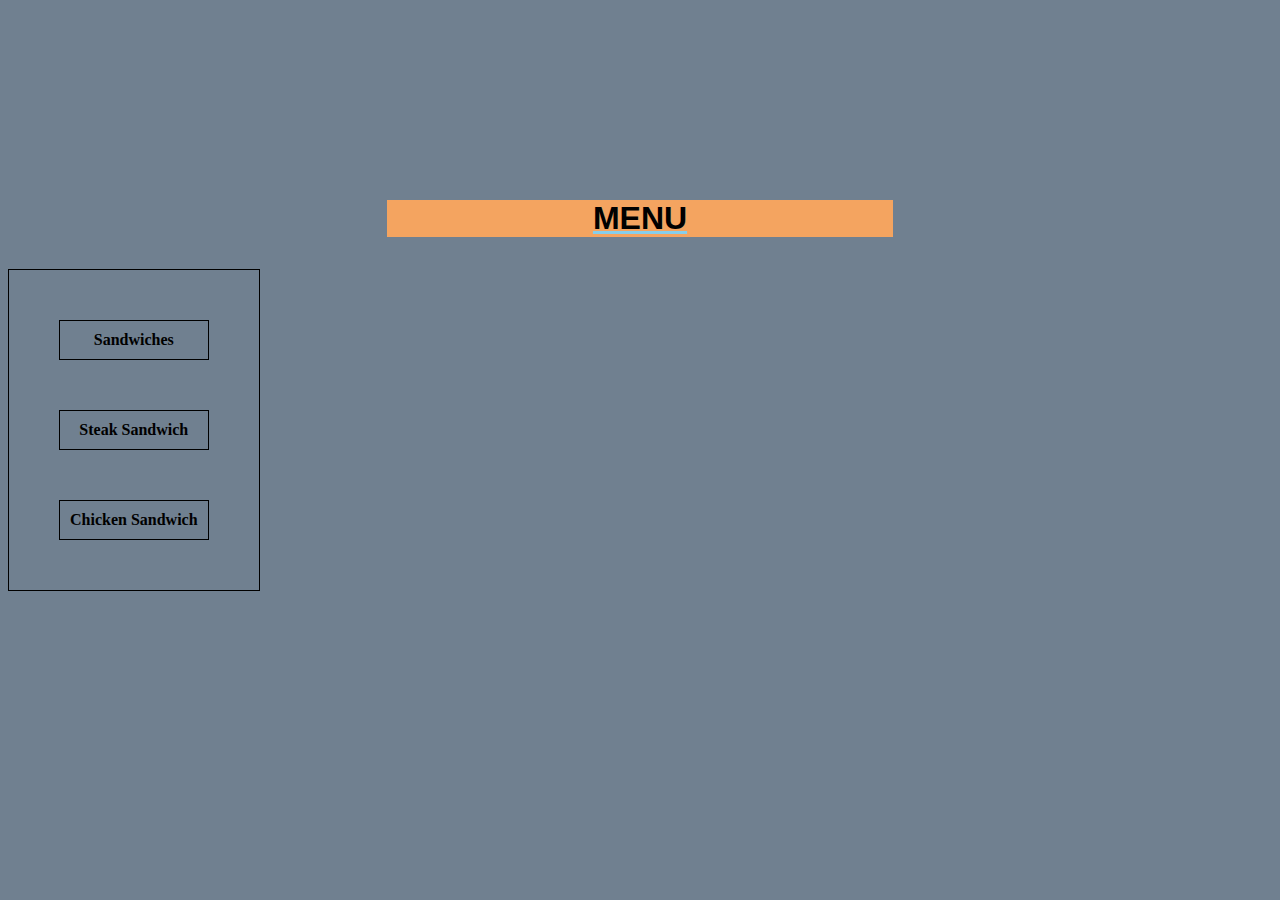
==== ICT9Emerald_Q2SW1_Esmero_Paul.html @ 8efd4fc3 "Add files via upload" ====
<!DOCTYPE html>
<html>
<head>
<link rel="stylesheet" type="text/css" href="sw2_ict_Esmero.css">
	<title>army navy</title>
	<style>
		body 
		{background-image: url("file:///Users/randypaulesmero/Downloads/army-navy-removebg-preview.png");


			background-repeat: no-repeat;
			background-size: 50%;
			background-position-x:330px;
			background-position-y: 1px;
			background-color: slategray;}

			table, th, td {border: 1px solid black;
				border-spacing: 50px;}

				th, td {padding: 10px;
					}

	</style>

</head>


<body>
	
	<div id="menu">
		<p>MENU</p>
	</div>
<div id="sandwiches">
	<table>
		<tr>
			<th>Sandwiches</th>
			
		
		</tr>
		<tr>
			<th>Steak Sandwich</th>
		
			
			

		</tr>
		<th>Chicken Sandwich</th>
		</table>
		


	

</body>

</html>
---- sw2_ict_Esmero.css ----
<style>
body

{
	margin: 20px;
	}


#menu
{
	background-color: sandybrown;
	
	text-decoration:underline;
	text-decoration-color: skyblue;
	text-align:center;
	width: 40%;
	margin-right:auto;
	margin-left: auto;
	margin-top: 200px;
	marin-bottom: 300px;
	font-weight: bolder;
	font-family: Arial, sans-serif;
	font-size: 200%;
	
}
#sandwiches


	 



</style>
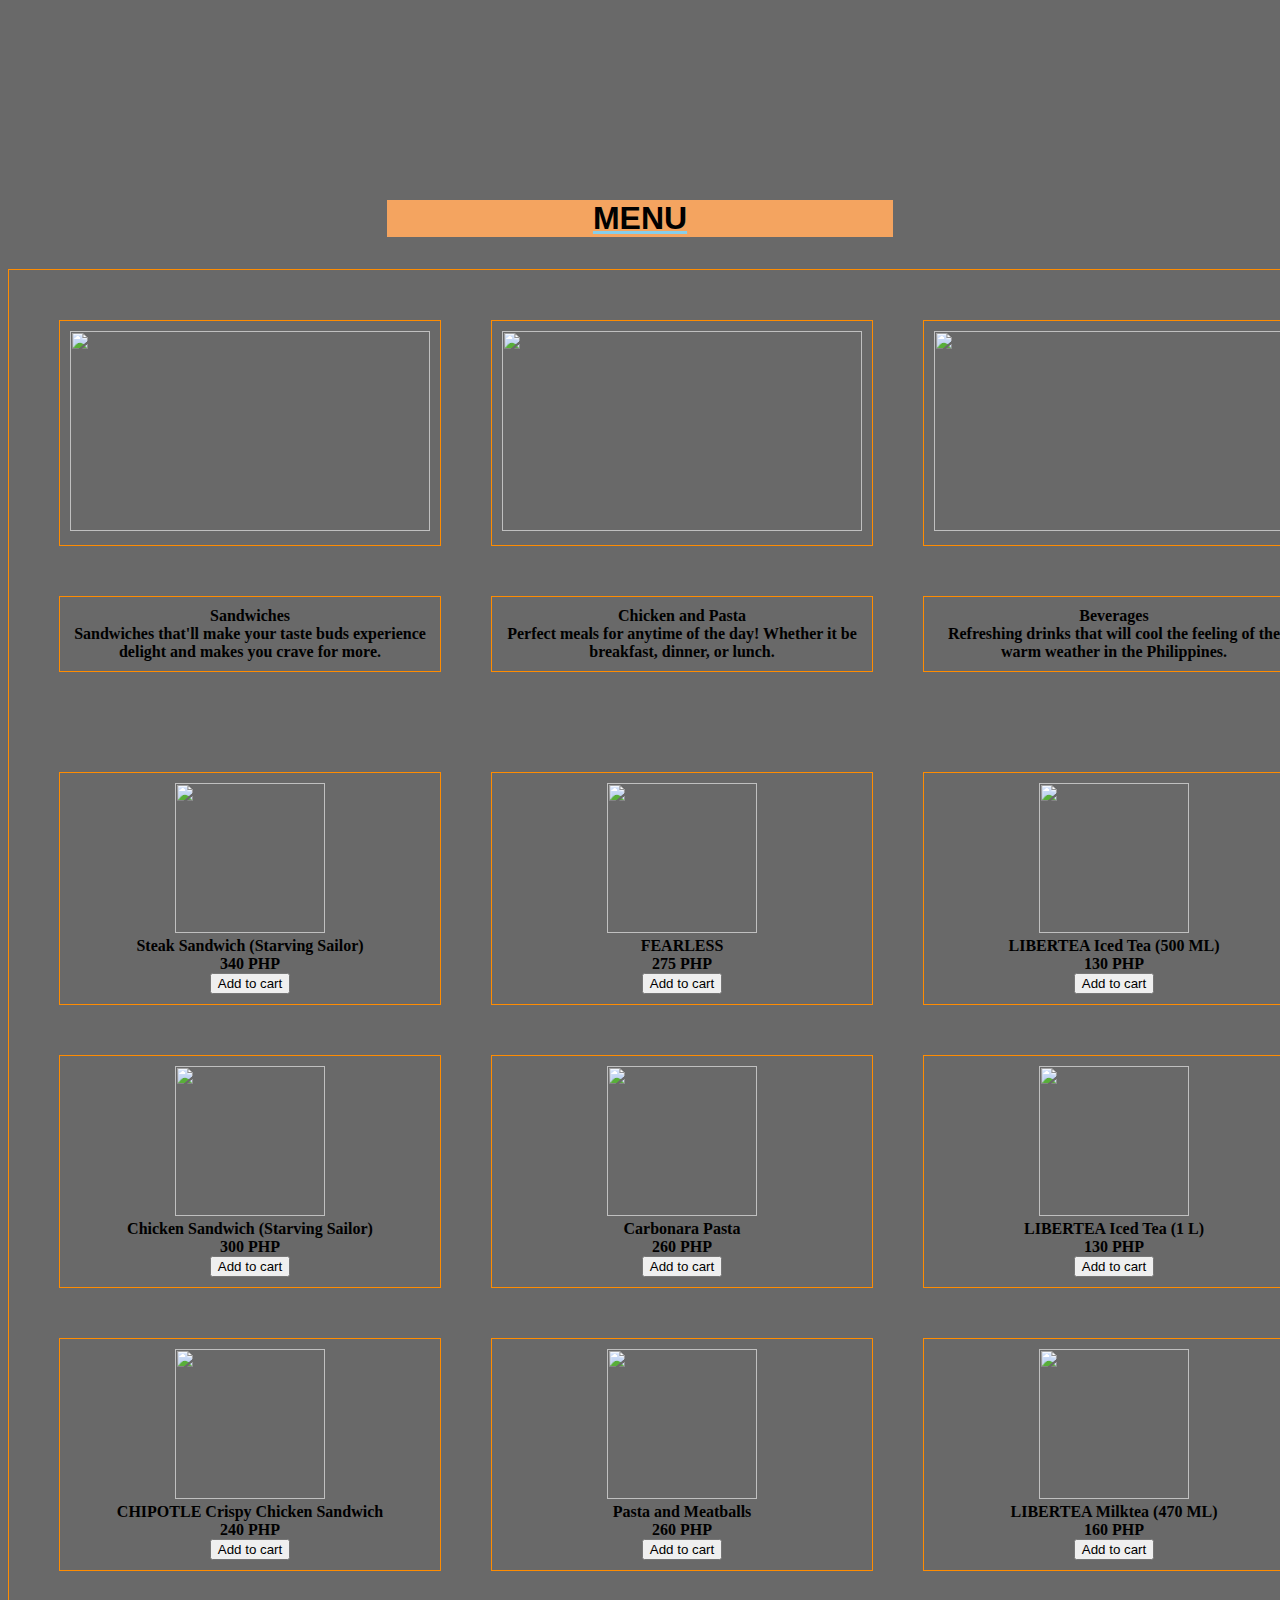
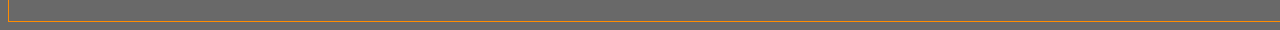
==== commit 23452a7b: "Add files via upload" ====
--- a/ICT9Emerald_Q2SW1_Esmero_Paul.html
+++ b/ICT9Emerald_Q2SW1_Esmero_Paul.html
@@ -12,9 +12,10 @@
 			background-size: 50%;
 			background-position-x:330px;
 			background-position-y: 1px;
-			background-color: slategray;}
+			background-color: dimgray;
+		}
 
-			table, th, td {border: 1px solid black;
+			table, th, td {border: 1px solid darkorange;
 				border-spacing: 50px;}
 
 				th, td {padding: 10px;
@@ -30,22 +31,61 @@
 	<div id="menu">
 		<p>MENU</p>
 	</div>
-<div id="sandwiches">
+
+<div id ="table">
 	<table>
+		<td> 
+			<img src= "https://www.bitesized.ph/wp-content/uploads/2022/02/ArmyNavys-Chipotle-Crispy-Chicken-Sandwich-is-Every-Foodies-Mouthful-Delight-copy.jpg" alt ="" height=200 width=360> </img>
+			<td> <img src="https://armynavy.com.ph/static/d95f35379c2c90ccd16a9fe3020dd930/40b04/c9f9ba6b05d5ecab530384698d58595c.png" alt="" height=200 width= 360> </img></td>
+<td> <img src="https://www.rappler.com/tachyon/2021/05/189644056_3946427038775041_8777845899148901941_n.jpeg" alt="" height=200 width = 360> </img> </td>
+
+		</td>
+
 		<tr>
-			<th>Sandwiches</th>
 			
+			<th>Sandwiches<br>Sandwiches that'll make your taste buds experience delight and makes you crave for more.</th>
+<th>Chicken and Pasta<br>Perfect meals for anytime of the day! Whether it be breakfast, dinner, or lunch.</th>
+			<th>Beverages<br>Refreshing drinks that will cool the feeling of the warm weather in the Philippines.</th>
+	
 		
 		</tr>
+<tr>
+		
+		</tr>
+
 		<tr>
-			<th>Steak Sandwich</th>
+			<th><img src="https://i0.wp.com/storiesandreviews.blog/wp-content/uploads/2020/10/starving-sailor-steak-by-army-navy.png?ssl=1" alt= "" height=150 width = 150></img><br>Steak Sandwich (Starving Sailor) <br> 340 PHP<br><button type="button">Add to cart</button></th>
+
+			<th><img src="https://pbs.twimg.com/media/C2g42OvVQAATdc2.jpg"alt= "" height=150 width= 150></img><br>FEARLESS<br> 275 PHP<br><button type="button">Add to cart</button></th>
+			
+			<th><img src="https://cdn.phonebooky.com/blog/wp-content/uploads/2021/03/22080950/big-libertea-from-army-navy.jpg" alt= "" height=150 width = 150></img><br>LIBERTEA Iced Tea (500 ML) <br> 130 PHP<br><button type="button">Add to cart</button></th>
+
 		
 			
 			
 
 		</tr>
-		<th>Chicken Sandwich</th>
-		</table>
+
+		<tr>
+		<th><img src="https://armynavy.com.ph/static/c8b7a676b6447542bc464d7c6b8476f2/ef7fb/7d259ed21df959acdac0edddf06c11a1.png" alt= "" height=150 width = 150></img><br>Chicken Sandwich (Starving Sailor) <br> 300 PHP<br><button type="button">Add to cart</button></th>
+		
+		<th><img src="https://armynavy.com.ph/static/0d10dc85285bf7d12d740c7dae7a4bcd/1b894/bf8903e439e9c926195a2c6646f2a893.jpg" alt= "" height=150 width = 150></img><br>Carbonara Pasta <br> 260 PHP<br><button type="button">Add to cart</button></th>
+		
+		<th><img src="https://cdn.phonebooky.com/blog/wp-content/uploads/2021/03/22080950/big-libertea-from-army-navy.jpg" alt= "" height=150 width = 150></img><br>LIBERTEA Iced Tea (1 L) <br> 130 PHP<br><button type="button">Add to cart</button></th>
+	</tr>
+
+	<tr>
+		<th><img src="https://bitly.ws/33RW5" alt= "" height=150 width = 150></img><br>CHIPOTLE Crispy Chicken Sandwich <br> 240 PHP<br><button type="button">Add to cart</button></th>
+
+		<th><img src="https://armynavy.com.ph/static/7213e193980c957bba64cac061bd0a83/1b894/c608c93fee6c41649760cecf9582b48b.jpg" alt= "" height=150 width = 150></img><br>Pasta and Meatballs <br>260 PHP <br> <button type="button">Add to cart</button></th>
+		
+		<th><img src="https://libertea.com.ph/static/2ea9e16657ef3f49f834e9ebb9973be7/f118f/45d054244af28dc95bb76eaf3102b546.png" alt= "" height=150 width = 150></img><br>LIBERTEA Milktea (470 ML) <br> 160 PHP <br><button type="button">Add to cart</button></th>
+
+
+		
+
+</div>
+
 		
 
 
